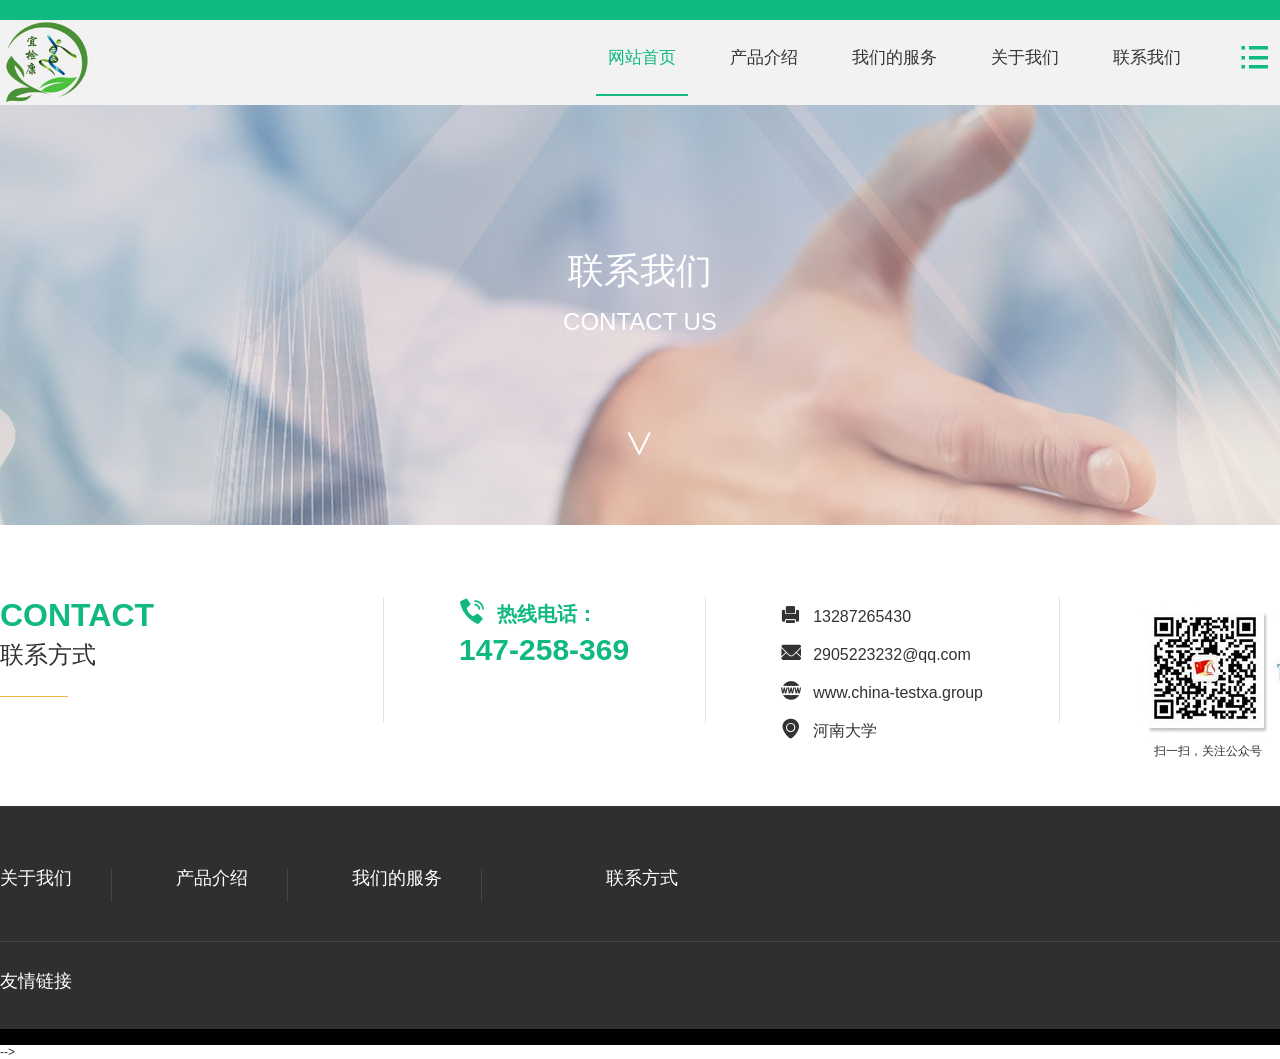
==== lianxi.html @ bf513800 "first" ====
<html>

<head>

    <meta charset="UTF-8">
    <meta http-equiv="X-UA-Compatible" content="IE=edge">
    <meta content="width=device-width, initial-scale=1.0, maximum-scale=1.0, user-scalable=0" name="viewport">
    <meta name="apple-mobile-web-app-capable" content="yes">
    <meta name="apple-mobile-web-app-status-bar-style" content="black">
    <meta name="format-detection" content="telephone=no">
    <meta http-equiv="X-UA-Compatible" content="IE=7">

    <title>联系我们-宜检康检测集团 - 专业的第三方检测机构</title>
    <meta name="description" content="宜检康检测，专业的第三方检测机构，出具带有CMA、CNAS的专业检测报告，全国服务热线：400-151-8029" />
    <meta name="keywords" content="宜检康检测、食品检测、环境检测、化工检测、水质检测、日化品检测、油品检测、第三方检测" />

    <link rel="shortcut icon" href="/Templates/huayans/images/logo-icon.png" type="image/x-icon" />
    <link rel="stylesheet" href="static/css/animate.min.css">
    <link rel="stylesheet" href="static/css/swiper.min.css">
    <link rel="stylesheet" href="static/css/style.css">

    <script src="static/js/jquery.js"></script>
    <script src="static/js/swiper.min.js"></script>

    <!--<script>
var _hmt = _hmt || [];
(function() {
  var hm = document.createElement("script");
  hm.src = "https://hm.baidu.com/hm.js?f113b87faba8641bb6ffbd8a47e437ba";
  var s = document.getElementsByTagName("script")[0]; 
  s.parentNode.insertBefore(hm, s);
})();
</script>-->


</head>

<body>

    <div class="tx-top tx-float">
        <!-- <div class="tx-center">
            <h1 class="fl">欢迎访问宜检康检测集团 - 专业的第三方检测机构!</h1>
            <span class="fr"><a class="tx-qqs">在线咨询</a><a href="/about/?8.html">联系我们</a><a
                    href="/list/?54.html">常见问题</a></span>
        </div> -->
    </div>
    <!-- <div class="tx-search tx-float">
        <div class="tx-center">
            <form class="main fr" method='get' name='product_myformsearch' action='/search.asp'>
                <input class="text" type='text' name='keys' placeholder="请输入关键字..." />
                <input class="submit" type='submit' value="" />
            </form>
            <h3 class="tel fr"><i></i>400-151-8029</h3>
        </div>
    </div> -->

    <div class="tx-head tx-float">
        <div class="tx-center">
            <a class="tx-head-logo fl">
                <img src="static/images/logo.png" alt="宜检康检测集团 - 专业的第三方检测机构">
            </a>
            <!-- <span class="tx-head-logos fl">
                <img src="static/picture/logo-i1.png" alt="MA">
                <img src="static/picture/logo-i2.png" alt="CNAS">
            </span> -->
            <div class="tx-head-navs fr"><i></i></div>
            <ul class="tx-head-nav fr">
                <li class="active"><a href="index.html" title="网站首页">网站首页</a></li>

                <li><a href="chanpin.html">产品介绍</a>

                </li>

                <li><a href="fuwu.html">我们的服务</a>
                    <ul class="sub-menu">

                        <li><a href="/list/?59_1.html">性能测试</a></li>

                        <li><a href="/list/?60_1.html">环境可靠性</a></li>

                        <li><a href="/list/?61_1.html">有毒有害</a></li>

                        <li><a href="/list/?62_1.html">技术服务</a></li>

                        <li><a href="/list/?9_1.html">化学分析</a></li>

                    </ul>
                </li>

                <li><a href="about.html">关于我们</a>
                    <ul class="sub-menu">

                        <li><a href="/about/?63.html">宜检康介绍</a></li>

                        <li><a href="/list/?3_1.html">荣誉资质</a></li>

                        <li><a href="/list/?66_1.html">仪器设备</a></li>

                    </ul>
                </li>



                <li><a href="lianxi.html">联系我们</a>
                    <ul class="sub-menu">

                    </ul>
                </li>

            </ul>

        </div>
    </div>

    <script>
        $('.tx-head-navs').click(function () {
            var dis = $('.tx-navbox').css('display');
            if (dis == "none") {
                $('.tx-navbox').show();
            } else {
                $('.tx-navbox').hide();
            }
        });
    </script>


    <div class="tx-banners contact tx-float">
        <div class="tx-banners-text tx-float">
            <h3>联系我们</h3>
            <h4>CONTACT US</h4>
            <i>></i>
            <span class="position" style="display: none;"> >><a href="/about/?8.html">联系我们</a></span>
        </div>
    </div>

    <ul class="tx-navs navs4 tx-float">
        <!-- <li><a href="/about/?8.html" title="联系我们">联系我们</a></li>
        <li><a href="/list/?67.html" title="荣誉资质">诚聘英才</a></li>
        <li><a href="/about/?8.html/#forms" title="仪器设备">在线留言</a></li>
        <li><a href="/about/?64.html" title="服务网络">服务网络</a></li> -->
    </ul>

    <div class="tx-mains tx-float">

        <div class="tx-contacts tx-float">
            <div class="tx-center">
                <div class="tx-titles fl">
                    <h4>CONTACT</h4>
                    <h3>联系方式</h3>
                    <i></i>
                </div>
                <div class="main ewm fr">
                    <img src="static/picture/2020923151227_13784.jpg" alt="扫一扫，关注公众号">
                    <h6>扫一扫，关注公众号</h6>
                </div>
                <div class="main fr">
                    <p><i>&#xe600;</i>13287265430</p>
                    <p><i>&#xe664;</i>2905223232@qq.com</p>
                    <p><i>&#xe629;</i>www.china-testxa.group</p>
                    <p><i>&#xe62a;</i>河南大学</p>
                </div>
                <div class="main fr">
                    <h4><i>&#xe668;</i>热线电话：</h4>
                    <h3>147-258-369</h3>

                </div>
            </div>

        </div>
        <!-- <div class="tx-center">
            <div class="tx-contacts-map tx-float">
                <div id="map"></div>
            </div>
        </div> -->

    </div>

    <!-- <script type="text/javascript" src="static/js/a559aeb8725f4f459803f22abab99269.js"></script> -->
    <!-- <script type="text/javascript">
        //创建和初始化地图函数：
        function initMap() {
            createMap();//创建地图
            setMapEvent();//设置地图事件
            addMapControl();//向地图添加控件
            addMapOverlay();//向地图添加覆盖物
        }
        function createMap() {
            map = new BMap.Map("map");
            map.centerAndZoom(new BMap.Point(108.892187, 34.203269), 19);
        }
        function setMapEvent() {
            map.enableKeyboard();
            map.enableDragging();
            map.enableDoubleClickZoom()
        }
        function addClickHandler(target, window) {
            target.addEventListener("click", function () {
                target.openInfoWindow(window);
            });
        }
        function addMapOverlay() {
            var markers = [
                { content: "西安市高新区丈八一路汇鑫IBC", title: "宜检康检测集团", imageOffset: { width: 0, height: 3 }, position: { lat: 34.203549, lng: 108.891918 } }
            ];
            for (var index = 0; index < markers.length; index++) {
                var point = new BMap.Point(markers[index].position.lng, markers[index].position.lat);
                var marker = new BMap.Marker(point, {
                    icon: new BMap.Icon("http://api.map.baidu.com/lbsapi/createmap/images/icon.png", new BMap.Size(20, 25), {
                        imageOffset: new BMap.Size(markers[index].imageOffset.width, markers[index].imageOffset.height)
                    })
                });
                var label = new BMap.Label(markers[index].title, { offset: new BMap.Size(25, 5) });
                var opts = {
                    width: 200,
                    title: markers[index].title,
                    enableMessage: false
                };
                var infoWindow = new BMap.InfoWindow(markers[index].content, opts);
                marker.setLabel(label);
                addClickHandler(marker, infoWindow);
                map.addOverlay(marker);
            };
        }
        //向地图添加控件
        function addMapControl() {
            var scaleControl = new BMap.ScaleControl({ anchor: BMAP_ANCHOR_BOTTOM_LEFT });
            scaleControl.setUnit(BMAP_UNIT_IMPERIAL);
            map.addControl(scaleControl);
            var navControl = new BMap.NavigationControl({ anchor: BMAP_ANCHOR_TOP_LEFT, type: BMAP_NAVIGATION_CONTROL_LARGE });
            map.addControl(navControl);
            var overviewControl = new BMap.OverviewMapControl({ anchor: BMAP_ANCHOR_BOTTOM_RIGHT, isOpen: true });
            map.addControl(overviewControl);
        }
        var map;
        initMap();
    </script> -->


    <script type="text/javascript" src="static/js/aspcms_statistics.js"></script>
    <!-- <div class="tx-forms tx-float" id="forms">
        <div class="tx-center">
            <h3 class="title fl">宜检康检测,您的专属第三方检测机构!</h3>
            <form class="main fr" action="/gbook/save.asp?action=add" method="post">
                <input name="Contact" type="text" placeholder="您的姓名..." />
                <input name="ContactWay" type="text" placeholder="您的联系方式..." />
                <input name="FaqTitle" type="text" placeholder="您要检测的项目..." />
                <textarea style="display: none;" name="Content">内容</textarea>
                <input type="submit" value="提 交" />
            </form>
        </div>
    </div> -->

    <div class="tx-footer tx-float">
        <div class="tx-center">
            <div class="tx-footer-main tx-float">
                <span class="navs fl">
                    <h3>关于我们</h3>

                </span>
                <span class="navs fl">
                    <h3>产品介绍</h3>

                </span>
                <span class="navs fl">
                    <h3>我们的服务</h3>
                </span>
                <span class="contact fl">
                    <h3>联系方式</h3>
                </span>
                <!-- <span class="ewm fr">
                        <img src="static/picture/wx.jpg" alt="扫一扫，关注公众号">
                        <p>扫一扫，关注公众号</p>
                    </span> -->
                <span class="friend tx-float">
                    <h3>友情链接</h3>

                    <!-- <a href="http://www.woyaoce.cn/" target="_blank">我要测</a>
    
                        <a href="http://www.china-test.group" target="_blank">宜检康检测集团</a> -->

                </span>
            </div>
        </div>
    </div>
    <div class="tx-footer-down tx-float">
        <!-- <div class="tx-center">
                Copyright © 2018-2020 宜检康检测集团有限责任公司 版权所有      <a href="https://beian.miit.gov.cn/"
                    target="_blank">陕ICP备20012333号-2</a>      技术支持：<a href="https://www.iqishun.com/"
                    target="_blank">祈舜网络</a>
            </div> -->
    </div>




    <!-- <ul class="tx-boxsa">
        <li>
            <a class="tx-qqs" title="在线客服">
                <i><b></b></i>
                <h3>在线客服</h3>
            </a>
        </li>
        <li class="tel">
            <a href="tel:400-151-8029" title="电话咨询" target="_blank">
                <i><b></b></i>
                <h3>电话咨询</h3>
                <span>400-151-8029</span>
            </a>
        </li>
        <!--<li class="wx">
            <a title="微信公众号">
                <i><b></b></i>
                <h3>微信公众号</h3>
                <span><img src="static/picture/wx.jpg" alt="扫一扫，关注公众号"></span>
            </a>
        </li>-->
    </ul> -->

    <script type="text/javascript">
        $(window).scroll(function () {
            var h_num = $(window).scrollTop();
            if (h_num > 60) {
                $('.tx-head').addClass('fixer');
            } else {
                $('.tx-head').removeClass('fixer');
            }
        });
        $('.tx-head-search i').click(function () {
            var dis = $('.tx-head-search .main').hasClass('active');
            if (dis) {
                $('.tx-head-search .main').removeClass('active');
            } else {
                $('.tx-head-search .main').addClass('active');
            }
        });
        $('.tx-head-navs').click(function () {
            var dis = $('.tx-nav-box').css('display');
            if (dis == 'none') {
                $('.tx-nav-box').show();
                $('.tx-head-nav').addClass('active');
            } else {
                $('.tx-nav-box').hide();
                $('.tx-head-nav').removeClass('active');
            }
        });
    </script>

    <script type="text/javascript">
        function shareTo(types) {
            var title, imageUrl, url, description, keywords;
            title = document.title;
            imageUrl = document.images[0].src;
            if (typeof imageUrl == 'undefined') {
                imageUrl = 'http://' + window.location.host + '/uploads/20201207/38d8b54e8012b641c1b6bef4488488df.png'
            } else {
                imageUrl = imageUrl
            }
            url = document.location.href;

            if (types == 'sina') {
                window.open('http://service.weibo.com/share/share.php?url=' + url + '&sharesource=weibo&title=' + title + '&pic=' + imageUrl + '&appkey=2706825840')
            }
            if (types == 'qq') {
                window.open('http://connect.qq.com/widget/shareqq/index.html?url=' + url + '&sharesource=qzone&title=' + title + '&pics=' + imageUrl + '&summary=' + description + '&desc=' + keywords)
            }
            if (types == 'qzone') {
                window.open('https://sns.qzone.qq.com/cgi-bin/qzshare/cgi_qzshare_onekey?url=' + url + '&sharesource=qzone&title=' + title + '&pics=' + imageUrl + '&summary=' + description)
            }
            if (types == 'wechat') {
                window.open('https://zixuephp.net/inc/qrcode_img.php?url=' + url)
            }

        }
    </script>

    <script src="static/js/wow.min.js"></script>
    <script>
        if (!(/msie [6|7|8|9]/i.test(navigator.userAgent))) {
            new WOW().init();
        };
    </script>
    <script>
        var tit2 = $('.tx-banners .position a:last-child').text();
        var tit3 = $('.tx-banners .position a:first-child').text();
        $('.tx-head-nav > li').each(function () {
            var tit1 = $(this).children('a').text();
            if (tit1 == tit3) {
                $(this).addClass('active').siblings().removeClass('active');
            }
        });
        $('.tx-navs li').each(function () {
            var tit4 = $(this).children('a').text();
            if (tit4 == tit2) {
                $(this).addClass('active');
            }
        });

        $('.tx-page a').each(function () {
            var tits = $(this).text();
            if (tits == '首页' || tits == '尾页') {
                $(this).remove();
            } else if (tits == "上一页") {
                $(this).text('<').addClass('onleft');
            } else if (tits == "下一页") {
                $(this).text('>').addClass('onright');
            }
        })
    </script>


    <script>
        $('.tx-qqs').attr('target', '_blank');
        $('.tx-qqs').click(function () {
            window.open("http://pdt.zoosnet.net/LR/Chatpre.aspx?id=PDT90306907&lng=cn");
        });
    </script>

    <script src='static/js/tj.js'></script>
</body>

</html>
---- static/css/style.css ----
﻿@charset "utf-8";

body {
	margin: 0 auto;
	font-size: 12px;
	color: #333;
	font-family: "Microsoft yahei", Arial, Helvetica, sans-serif;
	line-height: normal;
}

html,
body,
div,
dl,
dt,
dd,
ul,
ol,
li,
h1,
h2,
h3,
h4,
h5,
h6,
pre,
code,
form,
fieldset,
legend,
input,
button,
textarea,
p,
blockquote,
th,
td {
	padding: 0;
	margin: 0;
}

h4,
h5,
h6 {
	font-weight: normal;
}

ul,
li {
	list-style: none;
}

li {
	float: left;
}

* {
	margin: 0px;
	padding: 0px;
	-webkit-box-sizing: border-box;
	-moz-box-sizing: border-box;
	box-sizing: border-box;
	transition: 0.5s;
	-moz-transition: 0.5s;
	-webkit-transition: 0.5s;
	-o-transition: 0.5s;
}

::before,
::after {
	transition: 0.5s;
	-moz-transition: 0.5s;
	-webkit-transition: 0.5s;
	-o-transition: 0.5s;
}

h3,
b,
em,
h4,
i {
	transition: 0s;
	-moz-transition: 0s;
	-webkit-transition: 0s;
	-o-transition: 0s;
}

img {
	border: 0px;
	max-width: 100%;
	height: auto !important;
}

a {
	color: #333;
	text-decoration: none;
}

dd,
dl,
dt,
em,
h1,
h2,
h3,
h4,
h5,
i {
	font-weight: normal;
	font-style: normal
}

i,
em {
	font-style: normal;
}

a:hover {
	color: #10b981;
	text-decoration: none;
}

a:active {
	text-decoration: none
}

a:focus {
	outline: none;
}

.clear {
	clear: both;
}

.fl {
	float: left;
}

.fr {
	float: right;
}

.aligncenter {
	clear: both;
	display: block;
	margin: 0 auto 1.75em;
}

.alignleft {
	float: left;
	margin: 0.375em 1.75em 1.75em 0;
}

.alignright {
	float: right;
	margin: 0.375em 0 1.75em 1.75em;
}

blockquote.alignleft {
	margin: 0.3157894737em 1.4736842105em 1.473684211em 0;
}

blockquote.alignright {
	margin: 0.3157894737em 0 1.473684211em 1.4736842105em;
}

blockquote.aligncenter {
	margin-bottom: 1.473684211em;
}

.tx-float {
	float: left;
	width: 100%;
}

.tx-center {
	margin: 0 auto;
	max-width: 1280px;
	clear: both;
}

body {
	min-width: 1260px;
}

html,
body {
	width: 100%;
	height: 100%;
}

.swiper-container {
	width: 100%;
}

.swiper-slide,
.swiper-wrapper {
	height: auto;
}

.swiper-slide img {
	width: 100% !important;
	height: 100% !important;
}

.tx-qqs,
.tx-boxx {
	cursor: pointer;
}

.tx-padding {
	padding: 66px 0 50px;
}

.tx-padding100 {
	padding: 72px 0;
}

h3 {
	transition: 0s;
	-moz-transition: 0s;
	-webkit-transition: 0s;
	-o-transition: 0s;
}

@font-face {
	font-family: 'iconfont';
	/* project id 2211658 */
	src: url('../fonts/font_2211658_87bj2wth93k.eot');
	src: url('../fonts/font_2211658_87bj2wth93k.eot') format('embedded-opentype'),
		url('../fonts/font_2211658_87bj2wth93k.woff2') format('woff2'),
		url('../fonts/font_2211658_87bj2wth93k.woff') format('woff'),
		url('../fonts/font_2211658_87bj2wth93k.ttf') format('truetype'),
		url('../fonts/font_2211658_87bj2wth93k.svg#iconfont') format('svg');
}

/* @font-face{
	font-family: 'iconfont';
	src:url('../fonts/iconfont.ttf') format('truetype');
} */
i {
	font-family: "iconfont";
}

.tx-top {
	background: #10b981;
	color: #bbb;
	line-height: 18px;
	padding: 10px 0;
}

.tx-top h1 {
	font-size: 14px;
}

.tx-top a {
	display: inline-block;
	font-size: 14px;
	padding: 0 15px;
	color: #bbb;
	border-right: 1px solid #888;
	line-height: 14px;
	margin-top: 2px;
}

.tx-top a:last-child {
	border: none;
	padding-right: 0;
}

.tx-top a:hover {
	color: #fff;
}

.tx-search {
	background: #f0f0f0;
	padding: 8px 0;
}

.tx-search .tel {
	line-height: 25px;
	font-size: 18px;
	color: #10b981;
	margin-right: 18px;
}

.tx-search .tel i {
	font-size: 24px;
	position: relative;
	top: 2px;
	margin-right: 8px;
}

.tx-search .main {
	margin-top: 2px;
}

.tx-search .main .text {
	float: left;
	line-height: 27px;
	height: 27px;
	width: 180px;
	padding: 0 16px;
	border: 1px solid #e2e2e2;
	border-top-left-radius: 99px;
	border-bottom-left-radius: 99px;
}

.tx-search .main .submit {
	float: left;
	line-height: 27px;
	height: 26px;
	width: 32px;
	padding: 0 30px 0 10px;
	background: #10b981;
	color: #fff;
	font-family: 'iconfont';
	border: none;
	border-top-right-radius: 99px;
	border-bottom-right-radius: 99px;
}

.tx-head {
	position: relative;
	top: 0;
	left: 0;
	z-index: 888;
	background: #f2f2f2;
}

.tx-head .tx-center {
	position: relative;
}

.tx-head.fixer {
	background: #f2f2f2;
	box-shadow: 0 0 6px #ccc;
}

.tx-head-logo {
	position: relative;
	margin-top: 0;
	z-index: 10;
}

.tx-head-logo:before {
	content: '';
	position: absolute;
	top: 0;
	left: 0;
	width: 100%;
	height: 100%;
	background: #10b981;
	opacity: 0.1;
	z-index: -1;
}

.tx-head-logo img {
	height: 85px !important;
}

.tx-head-logos {
	margin-left: 30px;
	margin-top: -35px;
}

.tx-head-logos img {
	margin: 0 6px;
	height: 26px !important;
}

.tx-head-navs {
	width: 52px;
	line-height: 76px;
	text-align: center;
	color: #10b981;
	font-size: 30px;
	cursor: pointer;
	margin-left: 20px;
}

.tx-navbox {
	display: none;
	position: absolute;
	z-index: 888;
	top: 76px;
	right: 0;
	border-top: 1px solid #e2e2e2;
	width: 100%;
}

.tx-navbox-right {
	width: 18%;
}

.tx-navbox-right>li {
	width: 100%;
	border-bottom: 1px solid #3e62d9;
}

.tx-navbox-right>li>a {
	display: block;
	font-size: 16px;
	line-height: 52px;
	text-align: right;
	background: #10b981;
	padding: 0 35px;
	color: #fff;
}

.tx-navbox-right>li>a>i:last-child {
	font-size: 22px;
	margin-left: 30px;
}

.tx-navbox-right>li>a>i:first-child {
	float: left;
	font-size: 12px;
	opacity: 0.5;
}

.tx-navbox-right>li>a:hover,
.tx-navbox-right>li.active>a {
	color: #10b981;
	background: #fff;
}

.tx-navbox-right .main {
	display: none;
	position: absolute;
	top: 0;
	left: 0;
	width: 82%;
	height: 100%;
	background: #fff;
	padding: 40px;
	box-shadow: 0 0 6px #eee;
}

.tx-navbox-right .main .img {
	width: 25%;
	text-align: center;
}

.tx-navbox-right .main .img li {
	margin-top: 10px;
}

.tx-navbox-right .main .img li:first-child {
	margin-top: 0;
}

.tx-navbox-right .main .img img {
	width: 100%;
	height: 120px !important;
}

.tx-navbox-right .main .img h3 {
	font-size: 14px;
	line-height: 30px;
}

.tx-navbox-right .main .text {
	float: right;
	width: 75%;
	padding-left: 40px;
}

.tx-navbox-right .main .text li {
	width: 33.33%;
	font-size: 16px;
	text-align: center;
	border-left: 1px solid #e2e2e2;
	line-height: 18px;
	margin: 20px 0;
	padding: 0 20px;
	height: 18px;
	overflow: hidden;
}

.tx-navbox-right .main .text li:nth-child(3n-2) {
	border-left: 0;
}

.tx-navbox-right li:hover .main {
	display: block;
}

.tx-head-nav>li {
	position: relative;
}

.tx-head-nav>li>a {
	position: relative;
	display: block;
	padding: 0 12px;
	line-height: 76px;
	font-size: 17px;
	margin: 0 15px;
}

.tx-head-nav>li>a:before {
	content: '';
	position: absolute;
	left: 0;
	bottom: 0;
	width: 0%;
	height: 2px;
	background: #10b981;
}

.tx-head-nav>li.active>a:before,
.tx-head-nav>li:hover>a:before {
	width: 100%;
}

.tx-head-nav>li.active>a,
.tx-head-nav>li:hover>a {
	color: #10b981;
}

.tx-head-nav .sub-menu {
	display: none;
	position: absolute;
	top: 100%;
	left: 0;
	width: 100%;
	z-index: 10;
}

.tx-head-nav .sub-menu:before {
	content: '';
	position: absolute;
	top: 0;
	left: 0;
	z-index: -1;
	width: 100%;
	height: 100%;
	background: #000;
	opacity: 0.5;
}

.tx-head-nav>li:hover>.sub-menu {
	/* display: block; */
	display: none;
}

.tx-head-nav .sub-menu>li {
	width: 100%;
}

.tx-head-nav .sub-menu>li>a {
	display: none;
	color: #fff;
	font-size: 14px;
	line-height: 42px;
	text-align: center;
	padding: 0 15px;
}

.tx-head-nav .sub-menu>li>a:hover {
	background: #10b981;
}


.tx-nav-box {
	display: none;
	position: absolute;
	background: #fff;
	top: 88px;
	left: 0;
	width: 100%;
	z-index: 887;
	padding: 40px 0;
	min-width: 1280px;
}

.tx-nav-box .main>li {
	width: 14.28%;
}

.tx-nav-box .main>li>a {
	font-size: 18px;
}

.tx-nav-box .main>li>a:hover {
	color: #10b981;
}

.tx-nav-box .main .sub-menu {
	margin-top: 20px;
	width: 100%;
}

.tx-nav-box .main .sub-menu>li {
	line-height: 36px;
	clear: both;
	width: 100%;
}

.tx-nav-box .main .sub-menu>li>a {
	font-size: 14px;
	color: #888;
}

.tx-nav-box .main .sub-menu>li>a:hover {
	color: #edba4d;
}

.tx-nav-box .down {
	margin-top: 20px;
	border-top: 1px solid #e2e2e2;
	padding-top: 20px;
}

.wxjuzhong1 {
	margin-left: 100px !important;
}

.wxjuzhong {
	margin-left: 80px !important;
}

.tx-banner .swiper-slide {
	position: relative;
	width: 100%;
	height: 720px;
	overflow: hidden;
}

.tx-banner .swiper-slide video {
	position: relative;
	z-index: 20;
	width: 100%;
}

.tx-banner .swiper-slide .text {
	position: absolute;
	z-index: 99;
	color: #fff;
	top: 46%;
	left: 50%;
	transform: translate(-50%, -50%);
	-webkit-transform: translate(-50%, -50%);
	-ms-transform: translate(-50%, -50%);
	width: 1260px;
}

.tx-banner .swiper-slide .text h4 {
	font-size: 22px;
	letter-spacing: 2;
}

.tx-banner .swiper-slide .text h3 {
	font-size: 46px;
	font-weight: bold;
	letter-spacing: 2;
	margin: 30px 0 65px;
}

.tx-banner .swiper-slide .text em {
	display: inline-block;
	background: #10b981;
	line-height: 50px;
	font-size: 16px;
	padding: 0 30px;
	border-radius: 99px;
}

.tx-banner .swiper-slide .text a {
	position: relative;
	display: inline-block;
	padding: 0 50px;
	line-height: 48px;
	border: 1px solid #fff;
	font-size: 17px;
	color: #fff;
}

.tx-banner .swiper-slide .text a:before {
	content: '';
	position: absolute;
	top: 0;
	left: 0;
	width: 0%;
	height: 100%;
	background: #10b981;
	z-index: -1;
}

.tx-banner .swiper-slide .text a:hover:before {
	width: 100%;
}

.tx-banner .swiper-slide .text a:hover {
	border-color: #10b981;
}

.tx-banner-text {
	position: absolute;
	top: 0;
	left: 0;
	bottom: 0;
	right: 0;
	margin: auto;
	height: 382px;
	max-width: 1660px;
	padding: 0 15px;
}

.tx-banner-text a {
	display: inline-block;
	width: 200px;
	line-height: 52px;
	border: 1px solid #10b981;
	text-align: center;
	font-size: 18px;
	color: #10b981;
	margin-top: 110px;
}

.tx-banner .swiper-pagination {
	max-width: 1660px;
	margin: 0 auto;
	bottom: 146px;
	text-align: right;
	right: 0;
	padding-right: 60px;
	padding-bottom: 22px;
}

.tx-banner .swiper-pagination:before {
	content: '';
	position: absolute;
	right: 0;
	bottom: 0;
	width: 338px;
	height: 1px;
	background: #fff;
	opacity: 0.5;
}

.tx-banner .swiper-pagination-bullet {
	font-size: 24px;
	font-weight: bold;
	color: #fff;
	opacity: 1;
	width: auto;
	height: auto;
	background: none;
	margin: 0 19px !important;
}

.tx-banner .swiper-pagination-bullet-active {
	font-size: 40px;
	color: #edba4d;
}

.tx-banner .button {
	position: absolute;
	height: 52px;
	bottom: 163px;
	left: 0;
	right: 0;
	margin: 0 auto;
	max-width: 1660px;
	width: 100%;
}

.tx-banner .swiper-button-next:after,
.tx-banner .swiper-button-prev:after {
	display: none;
}

.tx-banner .swiper-button-prev {
	left: auto;
	right: 300px;
}

.tx-banner .swiper-button-next {
	transform: rotate(180deg);
	-webkit-transform: rotate(180deg);
}

.tx-banner .swiper-button i {
	font-size: 30px;
	color: #fff;
}

.tx-banner .swiper-button:hover i {
	color: #edba4d;
}

.tx-gonggao {
	position: relative;
	z-index: 20;
	margin-top: -56px;
	padding: 10px 0;
}

.tx-gonggao:before {
	content: '';
	position: absolute;
	top: 0;
	left: 0;
	width: 100%;
	height: 100%;
	background: #fff;
	opacity: 0.7;
	z-index: -1;
}

.tx-gonggao-main {
	position: relative;
	width: 100%;
}

.tx-gonggao-main i {
	position: absolute;
	left: 0;
	top: 0;
	font-size: 24px;
	color: #10b981;
	line-height: 36px;
}

.tx-gonggao-main .swiper-container {
	float: left;
	width: 100%;
	height: 36px;
	overflow: hidden;
	padding: 0 40px;
}

.tx-gonggao-main .swiper-slide {
	line-height: 36px;
}

.tx-gonggao-main .swiper-slide a {
	float: left;
	width: 70%;
	font-size: 15px;
	line-height: 36px;
	height: 36px;
	overflow: hidden;
	margin-right: 5%;
}

.tx-gonggao-main .swiper-slide span {
	float: left;
	width: 25%;
	font-size: 14px;
	color: #888;
	text-align: right;
}

.tx-mainnav {
	padding: 42px 0;
	background: #f6f6f6;
}

.tx-mainnav-main li {
	width: 20%;
	text-align: center;
}

.tx-mainnav-main li span {
	position: relative;
	display: inline-block;
	width: 170px;
	height: 170px;
	border: 8px solid #10b981;
	border-radius: 50%;
	z-index: 10;
}

.tx-mainnav-main li span:before {
	content: '';
	position: absolute;
	left: -8px;
	bottom: -8px;
	width: 170px;
	height: 85px;
	background: #f6f6f6;
	z-index: -1;
}

.tx-mainnav-main li:nth-child(2) span {
	transform: rotate(45deg);
	-webkit-transform: rotate(45deg);
}

.tx-mainnav-main li:nth-child(3) span {
	transform: rotate(90deg);
	-webkit-transform: rotate(90deg);
}

.tx-mainnav-main li:nth-child(4) span {
	transform: rotate(135deg);
	-webkit-transform: rotate(135deg);
}

.tx-mainnav-main li:nth-child(5) span:before {
	bottom: auto;
	top: -8px;
}

.tx-mainnav-main li i {
	display: inline-block;
	width: 140px;
	height: 140px;
	border: 2px solid #10b981;
	background: #fff;
	border-radius: 50%;
	line-height: 140px;
	font-size: 58px;
	color: #10b981;
	margin-top: 7px;
}

.tx-mainnav-main li:nth-child(2) i {
	transform: rotate(-45deg);
}

.tx-mainnav-main li:nth-child(3) i {
	transform: rotate(-90deg);
}

.tx-mainnav-main li:nth-child(4) i {
	transform: rotate(-135deg);
}

.tx-mainnav-main li h3 {
	position: relative;
	z-index: 20;
	font-size: 18px;
	margin-top: 20px;
}

.tx-mainnav-main li:hover span {
	transform: rotate(360deg);
	-webkit-transform: rotate(360deg);
}

.tx-mainnav-main li:hover:nth-child(2) span {
	transform: rotate(405deg);
	-webkit-transform: rotate(405deg);
}

.tx-mainnav-main li:hover:nth-child(3) span {
	transform: rotate(90deg);
	-webkit-transform: rotate(450deg);
}

.tx-mainnav-main li:hover:nth-child(4) span {
	transform: rotate(495deg);
	-webkit-transform: rotate(495deg);
}

.tx-title {
	text-align: center;
	margin-bottom: 40px;
	position: relative;
	z-index: 10;
}

.tx-title h3 {
	font-size: 32px;
	line-height: 32px;
}

.tx-title h4 {
	font-size: 46px;
	color: #000;
	position: relative;
	z-index: -1;
	margin-top: -52px;
	opacity: 0.06;
	font-weight: bold;
}

.tx-title i {
	display: inline-block;
	width: 90px;
	height: 2px;
	background: #edba4d;
	margin-top: 15px;
}

.tx-boxsa {
	position: fixed;
	right: 10px;
	top: 50%;
	z-index: 999;
	margin-top: -170px;
}

.tx-boxsa li {
	position: relative;
	clear: both;
	text-align: center;
	margin-bottom: 15px;
	cursor: pointer;
}

.tx-boxsa li i {
	position: relative;
	display: inline-block;
	width: 60px;
	height: 60px;
	color: #fff;
	line-height: 60px;
	font-size: 28px;
	border-radius: 50%;
	overflow: hidden;
}

.tx-boxsa li i:before {
	content: '';
	position: absolute;
	top: 0;
	left: 0;
	width: 100%;
	height: 100%;
	background: #fa7a19;
	z-index: -1;
	opacity: 0.7;
}

.tx-boxsa li i b {
	position: absolute;
	width: 40px;
	height: 40px;
	border-radius: 50%;
	background: #fa7a19;
	left: 0;
	right: 0;
	top: 0;
	bottom: 0;
	margin: auto;
	z-index: -1;
	animation: scc 2s infinite;
	-webkit-animation: scc 2s infinite;
}

.tx-boxsa li h3 {
	font-size: 13px;
	color: #fa7a19;
	margin-top: 6px;
}

.tx-boxsa li.tel span {
	display: none;
	position: absolute;
	top: 0;
	bottom: 0;
	right: 100%;
	margin: auto 0;
	margin-right: 32px;
	width: 200px;
	height: 42px;
	line-height: 42px;
	background: #edba4d;
	padding: 0 20px;
	border-radius: 99px;
	font-size: 22px;
	color: #fff;
}

.tx-boxsa li.tel span:before {
	content: '';
	position: absolute;
	top: 0;
	bottom: 0;
	left: 99.6%;
	margin: auto 0;
	width: 0;
	height: 0;
	border: 8px solid;
	border-color: transparent transparent transparent #edba4d;
}

.tx-boxsa li.tel:hover span {
	display: block;
}

.tx-boxsa li.wx span {
	display: none;
	position: absolute;
	bottom: 0;
	right: 100%;
	margin-right: 32px;
	width: 120px;
	height: 120px;
	background: #edba4d;
	padding: 5px;
	border-radius: 8px;
}

.tx-boxsa li.wx span:before {
	content: '';
	position: absolute;
	bottom: 35px;
	left: 99.6%;
	width: 0;
	height: 0;
	border: 8px solid;
	border-color: transparent transparent transparent #edba4d;
}

.tx-boxsa li.wx:hover span {
	display: block;
}

.tx-product {
	position: relative;
}

.tx-product-nav {
	position: relative;
	z-index: 20;
	margin-bottom: 22px;
	border-bottom: 1px solid #e2e2e2;
	padding-bottom: 18px;
}

.tx-product-nav li {
	width: 10%;
	padding: 0 1px;
}

.tx-product-nav li a {
	float: left;
	width: 100%;
	font-size: 18px;
	line-height: 42px;
	text-align: center;
	background: #fff;
}

.tx-product-nav li.active a,
.tx-product-nav li a:hover {
	background: #10b981;
	color: #fff;
}

.tx-product-nav a.more {
	width: 150px;
	line-height: 42px;
	font-size: 16px;
	text-align: center;
	background: #edba4d;
	color: #333;
	border-radius: 99px;
	color: #fff;
}

.tx-product-main {
	position: relative;
}

.tx-product-main .swiper-slide {
	width: 24.1%;
	margin-left: 1.2%;
}

.tx-product-main .swiper-slide:first-child {
	margin-left: 0;
}

.tx-product-main .swiper-slide .text {
	background: #f6f6f6;
	text-align: center;
	padding: 25px 30px 28px;
}

.tx-product-main .swiper-slide .text h3 {
	font-size: 20px;
	font-weight: bold;
	line-height: 30px;
	height: 30px;
	overflow: hidden;
}

.tx-product-main .swiper-slide .text i {
	display: inline-block;
	width: 62px;
	height: 1px;
	background: #edba4d;
	margin: 12px 0 15px;
}

.tx-product-main .swiper-slide .text em {
	display: block;
	font-size: 15px;
	line-height: 24px;
	height: 48px;
	overflow: hidden;
}

.tx-product-main .swiper-slide .img {
	height: 210px;
	overflow: hidden;
}

.tx-product-main .swiper-slide .img img {
	width: 100%;
	height: 100% !important;
}

.tx-product-main .swiper-slide a:hover .img img {
	transform: scale(1.1);
	-webkit-transform: scale(1.1);
}

.tx-product-main .swiper-slide a:hover .text {
	background: #10b981;
}

.tx-product-main .swiper-slide a:hover .text h3,
.tx-product-main .swiper-slide a:hover .text em {
	color: #fff;
}

.tx-product-main {
	display: none;
}

.tx-product-main.active {
	display: block;
}

.tx-service {
	padding-bottom: 0;
}

.tx-service {
	position: relative;
	background: #f6f6f6;
}

.tx-service-main .swiper-slide {
	z-index: 10;
	cursor: pointer;
}

.tx-service-main .swiper-slide:before {
	content: '';
	position: absolute;
	top: 0;
	left: 0;
	width: 100%;
	height: 100%;
	z-index: -1;
	opacity: 0.12;
	background-size: 100% auto;
	background-repeat: no-repeat;
	background-position: center center;
}

.tx-service-main .swiper-slide:nth-child(6n-5):before {
	background-image: url('../images/product-bg1.jpg');
}

.tx-service-main .swiper-slide:nth-child(6n-4):before {
	background-image: url('../images/product-bg2.jpg');
}

.tx-service-main .swiper-slide:nth-child(6n-3):before {
	background-image: url('../images/product-bg3.jpg');
}

.tx-service-main .swiper-slide:nth-child(6n-2):before {
	background-image: url('../images/product-bg4.jpg');
}

.tx-service-main .swiper-slide:nth-child(6n-1):before {
	background-image: url('../images/product-bg5.jpg');
}

.tx-service-main .swiper-slide:nth-child(6n):before {
	background-image: url('../images/product-bg6.jpg');
}

.tx-service-main .swiper-button {
	height: 100%;
	background: #000;
	top: 0;
	margin-top: 0;
	width: 30px;
	opacity: 0;
}

.tx-service-main .swiper-slide:hover:before {
	opacity: 0.28;
}

.tx-service-main:hover .swiper-button {
	opacity: 0.2;
}

.tx-service-main .swiper-button-next {
	right: 0;
}

.tx-service-main .swiper-button-prev {
	left: 0;
}

.tx-service-main .swiper-button-prev:after,
.tx-service-main .swiper-button-next:after {
	font-size: 18px;
	color: #fff;
}

.tx-service-main {
	background: #10b981;
}

.tx-service-main .main {
	position: relative;
	text-align: center;
	padding: 113px 20px;
	height: 400px;
}

.tx-service-main .main i {
	position: relative;
	display: inline-block;
	width: 110px;
	height: 110px;
	background: #fff;
	border-radius: 50%;
	color: #10b981;
	line-height: 110px;
	font-size: 52px;
	z-index: 10;
}

.tx-service-main .main i:before {
	content: '';
	position: absolute;
	width: 120px;
	height: 120px;
	border-radius: 50%;
	left: -5px;
	top: -5px;
	background: #fff;
	opacity: 0.39;
	z-index: -1;
}

.tx-service-main .main h3 {
	font-size: 18px;
	color: #fff;
	margin-top: 35px;
	line-height: 30px;
}

.tx-service-main .main .more {
	position: relative;
	z-index: 10;
	display: inline-block;
	width: 160px;
	height: 0px;
	opacity: 0;
	overflow: hidden;
	line-height: 46px;
	font-size: 16px;
	color: #fff;
	border: 1px solid #fff;
	border-radius: 3px;
	margin-top: 0px;
}

.tx-service-main .main .more:before {
	content: '';
	position: absolute;
	top: 0;
	left: 0;
	width: 0%;
	height: 100%;
	background: #fff;
	z-index: -1;
}

.tx-service-main .main .more:hover:before {
	width: 100%;
}

.tx-service-main .main:hover {
	padding: 85px 20px;
}

.tx-service-main .main:hover .more {
	height: 46px;
	opacity: 1;
	margin-top: 30px;
}

.tx-service-main .main .more:hover {
	color: #10b981;
}

.tx-advantage-main li {
	position: relative;
	margin-left: 2.66%;
	width: 23%;
	border: 1px solid #e2e2e2;
	padding: 30px;
	z-index: 10;
	height: 236px;
}

.tx-advantage-main li::before {
	content: '';
	position: absolute;
	top: 0;
	left: 0;
	width: 100%;
	height: 0;
	z-index: -1;
	background: url('../images/advantage-bg.jpg');
	background-size: 100% 100%;
}

.tx-advantage-main li:nth-child(1) {
	margin-left: 0;
}

.tx-advantage-main li h3 {
	font-size: 22px;
	line-height: 30px;
	color: #10b981;
	margin-bottom: 10px;
}

.tx-advantage-main li em {
	font-size: 15px;
	line-height: 26px;
	color: #666;
	min-height: 104px;
}

.tx-advantage-main li:hover::before {
	height: 100%;
}

.tx-advantage-main li:hover h3,
.tx-advantage-main li:hover em {
	color: #fff;
}

.tx-advatage-more {
	text-align: center;
}

.tx-advatage-more a {
	display: inline-block;
	line-height: 52px;
	padding: 0 30px;
	border-radius: 3px;
	background: #edba4d;
	font-size: 17px;
	margin-top: 60px;
}

.tx-about {
	background: #f6f6f6;
	padding-bottom: 0;
}

.tx-about-nav {
	width: 80%;
	margin: -20px 10% 50px;
}

.tx-about-nav li {
	width: 25%;
}

.tx-about-nav li:first-child {
	border-left: 1px solid #e2e2e2;
}

.tx-about-nav li a {
	display: block;
	font-size: 18px;
	line-height: 66px;
	text-align: center;
	background: #fff;
	background: #fff;
	border: 1px solid #e2e2e2;
	border-left: 0;
}

.tx-about-nav li a:hover,
.tx-about-nav li.active a {
	background: #10b981;
	color: #fff;
}

.tx-about-main {
	display: none;
}

.tx-about-main.about {
	background: #10b981;
}

.tx-about-main.active {
	display: block;
}

.tx-about-main.about li {
	overflow: hidden;
}

.tx-about-main.about li:hover img {
	transform: scale(1.1);
	-webkit-transform: scale(1.1s);
}

.tx-about-main.about .one {
	width: 31%;
}

.tx-about-main.about .two {
	width: 16.17%;
}

.tx-about-main.about .three {
	position: relative;
	width: 28.18%;
	padding: 63px 50px;
	color: #fff;
	left: 40%;
}

.tx-about-main.about .three h3 {
	font-size: 30px;
}

.tx-about-main.about .three h4 {
	font-size: 14px;
	margin: 10px 0 20px;
}

.tx-about-main.about .three p {
	font-size: 14px;
	line-height: 32px;
	margin-bottom: 10px;
}

.tx-about-main.about .three a {
	display: inline-block;
	width: 160px;
	line-height: 38px;
	border: 1px solid #fff;
	color: #fff;
	font-size: 14px;
	text-align: center;
	margin-top: 70px;
}

.tx-about-main.about .three a:hover {
	background: #fff;
	color: #10b981;
}

.tx-about-main.about .four {
	width: 24.65%;
}

.tx-about-main.about img {
	float: left;
}

.tx-about-main.honor {
	margin-top: -20px;
}

.tx-about-main.honor li {
	width: 25%;
	padding: 20px 20px 0;
}

.tx-about-main.honor li .img {
	position: relative;
	height: 225px;
	overflow: hidden;
	padding: 12px;
	z-index: 10;
	text-align: center;
}

.tx-about-main.honor li .img:before {
	content: '';
	position: absolute;
	width: 100%;
	height: 100%;
	z-index: -1;
	top: 0;
	left: 0;
	background: url('../images/service-bg.jpg') center center;
	background-size: 100% auto;
	opacity: 0.2;
}

.tx-about-main.honor li .img img {
	height: 100% !important;
}

.tx-about-main.honor li h3 {
	font-size: 16px;
	line-height: 50px;
	height: 50px;
	overflow: hidden;
	text-align: center;
	background: #fff;
}

.tx-about-main.map {
	text-align: center;
	background: #f6f6f6;
	margin-top: -20px;
}

.tx-about-main.map li {
	width: 14.28%;
	padding: 20px 8px 0;
}

.tx-about-main.map li .img {
	height: 225px;
	overflow: hidden;
	z-index: 10;
	text-align: center;
}

.tx-about-main.map li .img img {
	width: 100%;
	height: 100%;
}

.tx-about-main.map li h3 {
	font-size: 16px;
	line-height: 50px;
	height: 50px;
	overflow: hidden;
	text-align: center;
	background: #fff;
}


.tx-flow .hr {
	position: relative;
	height: 1px;
	border-bottom: 1px dashed #a1a1a1;
	margin-top: -10px;
	z-index: -1;
}

.tx-flow .hr:before {
	content: '';
	position: absolute;
	top: -5px;
	left: 0;
	width: 10px;
	height: 10px;
	border-radius: 50%;
	background: #a1a1a1;
}

.tx-flow .hr:after {
	content: '';
	position: absolute;
	top: -5px;
	right: 0;
	width: 10px;
	height: 10px;
	border-radius: 50%;
	background: #a1a1a1;
}

.tx-flow-main {
	position: relative;
	margin-top: 54px;
}

.tx-flow-main li {
	width: 16.66%;
	padding: 0 20px;
	text-align: center;
	cursor: pointer;
}

.tx-flow-main li .text {
	background: #f6f6f6;
	border: 1px solid #e2e2e2;
	padding-bottom: 20px;
}

.tx-flow-main li .text i {
	position: relative;
	top: 0;
	display: inline-block;
	width: 108px;
	height: 108px;
	line-height: 91px;
	background: #fff;
	border: 8px solid #10b981;
	border-radius: 50%;
	margin-top: -54px;
	font-size: 50px;
	color: #10b981;
}

.tx-flow-main li .text i:before {
	content: '';
	position: absolute;
	left: 0;
	right: 0;
	margin: 0 auto;
	top: 100%;
	margin-top: 6px;
	width: 0;
	height: 0;
	border-width: 22px 12px 0px 12px;
	border-style: solid;
	border-color: #10b981 transparent transparent transparent;
}

.tx-flow-main li .text h3 {
	font-size: 18px;
	font-weight: bold;
	margin-top: 38px;
}

.tx-flow-main li b {
	position: relative;
	z-index: 20;
	display: inline-block;
	width: 20px;
	height: 20px;
	line-height: 20px;
	font-weight: normal;
	text-align: center;
	background: #888;
	border-radius: 50%;
	color: #fff;
	margin-top: 70px;
}

.tx-flow-main li b:before {
	content: '';
	position: absolute;
	width: 24px;
	height: 24px;
	left: -2px;
	top: -2px;
	background: #888;
	opacity: 0.55;
	border-radius: 50%;
	z-index: -1;
}

.tx-flow-main li:hover .text i {
	top: -20px;
}

.tx-flow-main li:hover b {
	background: #edba4d;
}

.tx-flow-main li:hover b:before {
	background: #edba4d;
}

.tx-forms {
	background-image: linear-gradient(to bottom, rgb(15, 165, 107), rgb(90, 217, 90));
	padding: 10px 0;
}

.tx-forms .title {
	font-size: 22px;
	line-height: 41px;
	color: #fff;
}

.tx-forms .main {
	width: 65%;
}

.tx-forms .main input {
	float: left;
	width: 26%;
	line-height: 41px;
	height: 41px;
	border-radius: 4px;
	border: none;
	background: #fff;
	padding: 0 15px;
	margin-left: 1%;
	font-size: 14px;
}

.tx-forms .main input[type="submit"] {
	width: 18%;
	background: #edba4d;
	cursor: pointer;
}

.tx-forms .main input[type="submit"]:hover {
	opacity: 0.8;
}

.tx-footer {
	background: #2f2f2f;
	padding: 60px 0 30px;
}

.tx-footer-main .navs {
	position: relative;
	padding: 0 40px 0 64px;
}

.tx-footer-main .navs:before {
	content: '';
	position: absolute;
	right: 0;
	top: 7%;
	width: 1px;
	height: 86%;
	background: #fff;
	opacity: 0.1;
}

.tx-footer-main .navs:nth-child(1) {
	padding-left: 0;
}

.tx-footer-main span h3 {
	font-size: 18px;
	color: #fff;
	margin-bottom: 15px;
}

.tx-footer-main span a,
.tx-footer-main span p {
	color: #fff;
	opacity: 0.6;
	font-size: 14px;
	line-height: 36px;
	margin-right: 35px;
}

.tx-footer-main span a:hover {
	opacity: 1;
}

.tx-footer-main .contact {
	padding-left: 124px;
}

.tx-footer-main .contact h4 {
	font-size: 24px;
	color: #fff;
	margin-bottom: 8px;
}

.tx-footer-main .ewm {
	text-align: center;
	padding: 35px 35px 0 0;
}

.tx-footer-main .ewm p {
	margin-right: 0;
}

.tx-footer-main .friend {
	position: relative;
	margin-top: 36px;
	padding-top: 22px;
}

.tx-footer-main .friend:before {
	content: '';
	position: absolute;
	top: 0;
	left: 0;
	width: 100%;
	height: 1px;
	background: #fff;
	opacity: 0.1;
}

.tx-footer-main .friend h3,
.tx-footer-main .friend a {
	float: left;
	margin-bottom: 0;
	line-height: 36px;
	margin-right: 25px;
}

.tx-footer-down {
	line-height: 25px;
	color: #8b8b8b;
	text-align: center;
	padding: 8px 0;
	font-size: 14px;
	background: #000;
}

.tx-footer-down a {
	color: #8b8b8b;
}

.tx-footer-down a:hover {
	color: #fff;
}

.tx-banners {
	position: relative;
	height: 420px;
}

.tx-banners.about {
	background: url('../images/DM_20230416193514_005.jpg') top center no-repeat;
	background-attachment: fixed;
}

.tx-banners.product {
	background: url('../images/DM_20230416193514_007.jpg') top center no-repeat;
	background-attachment: fixed;
}

.tx-banners.contact {
	background: url('../images/ban-contact.jpg') top center no-repeat;
	background-attachment: fixed;
}

.tx-banners.join {
	background: url('../images/ban-join.jpg') top center no-repeat;
	background-attachment: fixed;
}

.tx-banners.service {
	background: url('../images/DM_20230416193514_006.jpg') top center no-repeat;
	background-attachment: fixed;
}

.tx-banners.news {
	background: url('../images/ban-news.jpg') top center no-repeat;
	background-attachment: fixed;
}

.tx-banners-text {
	position: absolute;
	top: 88px;
	bottom: 0;
	left: 0;
	margin: auto 0;
	height: 225px;
	text-align: center;
	color: #fff;
}

.tx-banners-text h3 {
	font-size: 36px;
}

.tx-banners-text h4 {
	font-size: 24px;
	margin-top: 12px;
}

.tx-banners-text i {
	position: relative;
	top: 0;
	display: inline-block;
	font-size: 48px;
	transform: rotate(90deg);
	-webkit-transform: rotate(90deg);
	font-family: "宋体";
	margin-top: 80px;
	animation: top 1s infinite;
	-webkit-animation: top 1s infinite;
}

.tx-navs li {
	width: 25%;
}

.tx-navs.aboutsssss li {
	width: 33.33%;
}

.tx-navs.navs10 li {
	width: 10%;
}

.tx-navs.navs5 li {
	width: 20%;
}

.tx-navs li a {
	position: relative;
	display: block;
	font-size: 16px;
	color: #fff;
	line-height: 58px;
	background: #10b981;
	text-align: center;
	z-index: 10;
}

.tx-navs li a:before {
	content: '';
	position: absolute;
	top: 0;
	left: 0;
	width: 1px;
	height: 100%;
	background: #fff;
	opacity: 0.12;
	z-index: -1;
}

.tx-navs li:hover a:before,
.tx-navs li.active a:before {
	width: 100%;
	opacity: 0.5;
}

.tx-titles {
	margin-bottom: 30px;
	text-align: center;
}

.tx-titles h4 {
	font-size: 32px;
	color: #10b981;
	font-weight: bold;
}

.tx-titles h3 {
	font-size: 24px;
	margin: 5px 0 25px;
}

.tx-titles i {
	display: inline-block;
	width: 68px;
	height: 1px;
	background: #edba4d;
}

.tx-abouts1-left {
	width: 100%;
	padding-top: 50px;
}

.tx-abouts1-left .swiper-container {
	padding-bottom: 54px;
}

.tx-abouts1-left .swiper-pagination {
	bottom: 0;
}

.tx-abouts1-left .swiper-pagination-bullet-active {
	background: #10b981 !important;
}

.tx-abouts1-left .swiper-slide h3 {
	font-size: 16px;
	line-height: 50px;
	background: #f5f5f5;
	text-align: center;
	padding: 0 15px;
	height: 50px;
	overflow: hidden;
}

.tx-abouts1-left .swiper-slide {
	cursor: pointer;
}

.tx-abouts1-left .swiper-slide:hover h3 {
	background: #10b981;
	color: #fff;
}

.tx-abouts1-left .swiper-pagination span {
	width: 10px;
	height: 10px;
	background: #bfbfbf;
	opacity: 1;
	margin: 0 10px !important;
}

.tx-abouts1-right {
	width: 100%;
}

.tx-abouts1-right p {
	font-size: 16px;
	line-height: 36px;
	text-indent: 2em;
	margin-bottom: 10px;
}

.tx-abouts2 {
	background: #f6f6f6;
}

.tx-abouts2-nav li {
	width: 155px;
	height: 155px;
	overflow: hidden;
	transform: rotate(45deg);
	-webkit-transform: rotate(45deg);
	cursor: pointer;
	margin-left: -43px;
}

.tx-abouts2-nav li:first-child {
	margin-left: 0;
}

.tx-abouts2-nav li:nth-child(2n) {
	margin-top: 110px;
}

.tx-abouts2-nav li .main {
	position: absolute;
	top: -38px;
	left: -38px;
	width: 225px;
	height: 225px;
	background-position: center center;
	background-repeat: no-repeat;
	transform: rotate(-45deg);
	-webkit-transform: rotate(-45deg);
}

.tx-abouts2-nav li .main:before {
	content: '';
	position: absolute;
	width: 100%;
	height: 100%;
	background: #10b981;
	opacity: 0.4;
}

.tx-abouts2-nav li .main h3 {
	position: absolute;
	font-size: 20px;
	color: #fff;
	line-height: 28px;
	font-weight: bold;
	top: 50%;
	left: 50%;
	transform: translate(-50%, -50%);
	-webkit-transform: translate(-50%, -50%);
	text-align: center;
}

.tx-abouts2-nav li:hover .main:before,
.tx-abouts2-nav li.active .main:before {
	opacity: 0.8;
}

.tx-abouts2-nav li:nth-child(1) .main {
	background-image: url('../images/abouts2-img1.jpg');
}

.tx-abouts2-nav li:nth-child(2) .main {
	background-image: url('../images/abouts2-img2.jpg');
}

.tx-abouts2-nav li:nth-child(3) .main {
	background-image: url('../images/abouts2-img3.jpg');
}

.tx-abouts2-nav li:nth-child(4) .main {
	background-image: url('../images/abouts2-img4.jpg');
}

.tx-abouts2-nav li:nth-child(5) .main {
	background-image: url('../images/abouts2-img5.jpg');
}

.tx-abouts2-nav li:nth-child(6) .main {
	background-image: url('../images/abouts2-img6.jpg');
}

.tx-abouts2-nav li:nth-child(7) .main {
	background-image: url('../images/abouts2-img7.jpg');
}

.tx-abouts2-nav li:nth-child(8) .main {
	background-image: url('../images/abouts2-img8.jpg');
}

.tx-abouts2-nav li:nth-child(9) .main {
	background-image: url('../images/abouts2-img9.jpg');
}

.tx-abouts2-nav li:nth-child(10) .main {
	background-image: url('../images/abouts2-img10.jpg');
}

.tx-abouts2-nav li:nth-child(11) .main {
	background-image: url('../images/abouts2-img11.jpg');
}

.tx-abouts2-main {
	position: relative;
	display: none;
	background: #fff;
	border: 1px solid #e2e2e2;
	border-radius: 8px;
	font-size: 16px;
	line-height: 28px;
	padding: 30px 90px;
	margin-top: 110px;
}

.tx-abouts2-main.active {
	display: block;
}

.tx-abouts2-main:before {
	content: '';
	position: absolute;
	top: -25px;
	left: 50%;
	margin-left: -17px;
	width: 0;
	height: 0;
	border-left: 17px solid transparent;
	border-right: 17px solid transparent;
	border-bottom: 25px solid #fff;
}

.tx-abouts3 {
	position: relative;
	z-index: 20;
}

.tx-abouts3:before {
	content: '';
	position: absolute;
	top: 0;
	left: 0;
	width: 100%;
	height: 100%;
	z-index: -1;
	background: url('../images/chen-bg.jpg') center center no-repeat;
	opacity: 0.15;
}

.tx-abouts3-main li {
	position: relative;
	z-index: 10;
	width: 23.5%;
	margin-left: 2%;
	border: 1px solid #e2e2e2;
	text-align: center;
	padding: 35px 40px;
	margin-bottom: 20px;
	cursor: pointer;
}

.tx-abouts3-main li:nth-child(4n-3) {
	margin-left: 0;
}

.tx-abouts3-main li:before {
	content: '';
	position: absolute;
	z-index: -1;
	top: 0;
	left: 0;
	width: 100%;
	height: 100%;
	background: #fff;
	opacity: 0.4;
}

.tx-abouts3-main li h3 {
	font-size: 20px;
	font-weight: bold;
}

.tx-abouts3-main li em {
	display: block;
	font-size: 15px;
	line-height: 25px;
	margin-top: 10px;
}

.tx-abouts3-main li:hover:before {
	background: #10b981;
	opacity: 1;
}

.tx-abouts3-main li:hover h3,
.tx-abouts3-main li:hover em {
	color: #fff;
}

.tx-honorl-main li {
	width: 23.5%;
	margin-left: 2%;
	border: 1px solid #e2e2e2;
	padding: 12px;
	cursor: pointer;
	margin-bottom: 30px;
}

.tx-honorl-main li:nth-child(4n-3) {
	margin-left: 0;
}

.tx-honorl-main li .img {
	position: relative;
	height: 190px;
	overflow: hidden;
	background: #f6f6f6;
}

.tx-honorl-main li .img img {
	position: absolute;
	top: 0;
	left: 0;
	right: 0;
	margin: 0 auto;
	height: 100% !important;
}

.tx-honorl-main li h3 {
	font-size: 16px;
	line-height: 35px;
	height: 35px;
	overflow: hidden;
	text-align: center;
	margin-top: 15px;
}

.tx-honorl-main li .boxs {
	display: none;
	position: fixed;
	left: 0;
	top: 0;
	width: 100%;
	height: 100%;
	z-index: 9999;
}

.tx-honorl-main li .boxs:before {
	content: '';
	position: absolute;
	width: 100%;
	height: 100%;
	background: #000;
	opacity: 0.6;
	z-index: -1;
}

.tx-honorl-main li .boxs img {
	position: absolute;
	top: 0;
	left: 0;
	right: 0;
	bottom: 0;
	margin: auto;
	max-width: 80%;
	max-height: 80%;
	padding: 15px;
	background: #fff;
}

.tx-honorl-main li .boxs i {
	position: absolute;
	right: 50px;
	top: 50px;
	z-index: 10;
	font-size: 30px;
	color: #fff;
	cursor: pointer;
}


.tx-equipmentl-main li {
	width: 23.5%;
	margin-left: 2%;
	padding: 12px;
	cursor: pointer;
	margin-bottom: 20px;
	background: #f6f6f6;
}

.tx-equipmentl-main li:nth-child(4n-3) {
	margin-left: 0;
}

.tx-equipmentl-main li .img {
	position: relative;
	height: 220px;
	overflow: hidden;
	background: #f6f6f6;
}

.tx-equipmentl-main li .img img {
	width: 100%;
	height: 100% !important;
}

.tx-equipmentl-main li h3 {
	font-size: 16px;
	line-height: 30px;
	height: 30px;
	overflow: hidden;
	text-align: center;
	margin-top: 12px;
}

.tx-equipmentl-main li:hover {
	background: #10b981;
}

.tx-equipmentl-main li:hover h3 {
	color: #fff;
}

.tx-equipmentl-main li:hover .img img {
	transform: scale(1.1);
	-webkit-transform: scale(1.1);
}

.tx-network-main #container {
	width: 100%;
	height: 780px;
	margin-top: -120px;
}

.tx-productl-main li {
	width: 23.5%;
	margin-left: 2%;
	margin-bottom: 40px;
}

.tx-productl-main li:nth-child(4n-3) {
	margin-left: 0;
}

.tx-productl-main li .text {
	padding: 28px 22px 20px;
	background: #f6f6f6;
}

.tx-productl-main li .text h3 {
	font-size: 18px;
	font-weight: bold;
	line-height: 19px;
	padding-left: 18px;
	border-left: 3px solid #10b981;
	height: 19px;
	overflow: hidden;
	margin-bottom: 15px;
}

.tx-productl-main li .text em {
	display: block;
	font-size: 14px;
	line-height: 24px;
	height: 72px;
	overflow: hidden;
	color: #888;
}

.tx-productl-main li .img {
	height: 200px;
	overflow: hidden;
}

.tx-productl-main li .img img {
	width: 100%;
	height: 100% !important;
}

.tx-productl-main li:hover .img img {
	transform: scale(1.1);
	-webkit-transform: scale(1.1);
}

.tx-productl-main li:hover .text {
	background: #10b981;
}

.tx-productl-main li:hover .text h3 {
	color: #fff;
	border-color: #ffff;
}

.tx-productl-main li:hover .text em {
	color: #fff;
}

.tx-mains.product {
	background: #f6f6f6;
}

.tx-newsc-left {
	width: 65%;
	padding-top: 20px;
}

.tx-newsc-left.product {
	border: 1px solid #e2e2e2;
	width: 100%;
	padding: 60px 70px;
	background: #fff;
}

.tx-newsc-left .title {
	border-bottom: 1px solid #e2e2e2;
	padding-bottom: 30px;
	margin-bottom: 36px;
}

.tx-newsc-left .title h3 {
	font-size: 26px;
	font-weight: bold;
	margin-bottom: 20px;
}

.tx-newsc-left .title em {
	display: inline-block;
	font-size: 14px;
	color: #666;
	margin-right: 30px;
}

.tx-newsc-left .title em i {
	display: inline-block;
	margin-right: 8px;
	font-size: 16px;
	color: #10b981;
	position: relative;
	top: 2px;
}

.tx-newsc-left .title em .bshare-custom {
	display: inline-block;
}

.tx-newsc-left .downs {
	margin-top: 45px;
	border-top: 1px solid #e2e2e2;
	padding-top: 30px;
	font-size: 16px;
}

.tx-newsc-left .downs span {
	width: 50%;
}

.tx-newsc-left .downs span.fl {
	padding-right: 20px;
}

.tx-newsc-left .downs span.fr {
	padding-left: 20px;
	text-align: right;
}

.tx-newsc-left .downs a {
	font-size: 16px;
}

.tx-newsc-right {
	width: 29%;
	padding: 30px;
	background: #f6f6f6;
}

.tx-newsc-right .titles {
	font-size: 20px;
	font-weight: bold;
	border-left: 5px solid #10b981;
	line-height: 20px;
	padding-left: 20px;
	margin-bottom: 20px;
}

.tx-newsc-right .mains .swiper-container {
	padding-bottom: 30px;
}

.tx-newsc-right .mains .swiper-pagination {
	bottom: 0;
}

.tx-newsc-right .mains .swiper-pagination-bullet-active {
	background: #10b981;
}

.tx-newsc-right .mains .swiper-slide {
	background: #fff;
	border: 1px solid #e2e2e2;
}

.tx-newsc-right .mains .img {
	position: relative;
	height: 188px;
	overflow: hidden;
}

.tx-newsc-right .mains .img img {
	position: absolute;
	left: 0;
	top: 0;
	bottom: 0;
	margin: auto 0;
	width: 100%;
}

.tx-newsc-right .mains .text {
	padding: 0 30px 20px;
}

.tx-newsc-right .mains h3 {
	font-size: 15px;
	height: 60px;
	line-height: 60px;
	overflow: hidden;
	border-bottom: 1px solid #e2e2e2;
}

.tx-newsc-right .mains em {
	color: #999;
	display: block;
	margin-top: 12px;
	line-height: 20px;
	height: 20px;
	overflow: hidden;
}

.tx-newsc-right .navs {
	margin-bottom: 15px;
	position: relative;
	z-index: 20;
	margin-top: 25px;
}

.tx-newsc-right .navs li {
	position: relative;
	width: 50%;
	background: #fff;
	border: 1px solid #e2e2e2;
}

.tx-newsc-right .navs li a {
	display: block;
	font-size: 16px;
	text-align: center;
	line-height: 38px;
}

.tx-newsc-right .navs li:before {
	content: '';
	position: absolute;
	z-index: -1;
	opacity: 0;
	top: 0;
	left: 0;
	right: 0;
	margin: 0 auto;
	width: 0;
	height: 0;
	border-width: 6px;
	border-style: solid;
	border-color: #10b981 transparent transparent;
}

.tx-newsc-right .navs li.active:before {
	opacity: 1;
	top: 100%;
}

.tx-newsc-right .navs li.active {
	background: #10b981;
	border-color: #10b981;
}

.tx-newsc-right .navs li.active a {
	color: #fff;
}

.tx-newsc-right .mainss {
	display: none;
}

.tx-newsc-right .mainss.active {
	display: block;
}

.tx-newsc-right .mainss li {
	margin-top: 10px;
	width: 100%;
}

.tx-newsc-right .mainss li h3 {
	width: 70%;
	position: relative;
	font-size: 15px;
	line-height: 32px;
	height: 32px;
	overflow: hidden;
	padding: 0 20px;
}

.tx-newsc-right .mainss li h3 i {
	position: absolute;
	left: 0;
	top: 13px;
	width: 6px;
	height: 6px;
	background: #10b981;
	border-radius: 50%;
}

.tx-newsc-right .mainss li em {
	width: 30%;
	color: #999;
	text-align: right;
	line-height: 32px;
	color: #999;
}

.tx-contentss img {
	position: relative;
	margin: 15px 0;
}

.tx-contentss p {
	font-size: 16px;
	line-height: 2;
	margin-bottom: 12px;
	text-indent: 2em;
}

.tx-contentss h3 {
	font-size: 18px;
	font-weight: bold;
	color: #10b981;
	margin: 20px 0;
}

.tx-contentss h3:nth-child(1) {
	margin-top: 0;
}

.tx-contentss table {
	border: 1px solid #e2e2e2;
	border-collapse: collapse;
	width: 100%;
	text-align: center;
}

.tx-contentss table td {
	border: 1px solid #e2e2e2;
	line-height: 46px;
}

.tx-contentss table tr:first-child {
	background: #10b981;
	color: #fff;
}

.tx-contentss table p {
	text-indent: 0;
	margin-bottom: 0
}

.tx-page {
	text-align: center;
	margin-top: 38px;
}

.tx-page span,
.tx-page a {
	display: inline-block;
	margin: 0 3px;
	font-size: 16px;
	width: 40px;
	height: 40px;
	line-height: 40px;
	border: 1px solid #e2e2e2;
	border-radius: 3px;
	border-radius: 50%;
}

.tx-page span.nolink {
	display: none;
}

.tx-page span.current {
	background: #10b981;
}

.tx-page span font {
	color: #fff;
}

.tx-page span:first-child {
	display: none;
}

.tx-page span:hover,
.tx-page a:hover {
	border-color: #10b981;
}

.tx-page.abouts4 span,
.tx-page.abouts4 a {
	color: #fff;
}

.tx-page a.onleft {
	margin-right: 30px;
	font-family: '宋体';
}

.tx-page a.onright {
	margin-left: 30px;
	font-family: '宋体';
}

.tx-contacts {
	padding: 72px 0 46px;
}

.tx-contacts .tx-titles {
	text-align: left;
	margin-bottom: 0;
}

.tx-contacts .main {
	position: relative;
	padding-left: 76px;
	margin-left: 76px;
}

.tx-contacts .main:before {
	content: '';
	position: absolute;
	top: 0;
	left: 0px;
	width: 1px;
	height: 126px;
	background: #e2e2e2;
}

.tx-contacts .ewm {
	text-align: center;
}

.tx-contacts .ewm h6 {
	font-size: 12px;
}

.tx-contacts .main p {
	font-size: 16px;
	line-height: 36px;
}

.tx-contacts .main p i {
	margin-right: 12px;
	font-size: 20px;
}

.tx-contacts .main h3 {
	font-size: 30px;
	color: #10b981;
	font-weight: bold;
	margin-bottom: 10px;
}

.tx-contacts .main h4 {
	font-size: 20px;
	font-weight: bold;
	color: #10b981;
	margin-bottom: 5px;
}

.tx-contacts .main h4 i {
	font-size: 26px;
	margin-right: 12px;
}

.tx-contacts-map {
	padding-bottom: 72px;
}

.tx-contacts-map #map {
	width: 100%;
	height: 600px;
}

.tx-contacts-map #map img {
	max-width: none;
}

.tx-joinl-main li {
	padding: 0 22px;
	width: 50%;
	margin-bottom: 40px;
}

.tx-joinl-main li a {
	position: relative;
	float: left;
	width: 100%;
	border: 1px solid #e2e2e2
}

.tx-joinl-main li a:before {
	content: '';
	position: absolute;
	left: 18%;
	top: 0;
	width: 1px;
	height: 100%;
	background: #e2e2e2;
}

.tx-joinl-main li .date {
	width: 18%;
	text-align: center;
	font-size: 14px;
	color: #999;
	padding: 12px 0 20px;
}

.tx-joinl-main li .date b {
	display: block;
	font-size: 36px;
	color: #edba4d;
	font-weight: normal;
}

.tx-joinl-main li .more {
	width: 20%;
	background: #10b981;
	color: #fff;
	font-size: 15px;
	line-height: 30px;
	text-align: center;
	padding: 24px 0 15px;
}

.tx-joinl-main li .title {
	width: 62%;
	padding: 20px 25px;
}

.tx-joinl-main li .title h3 {
	font-size: 17px;
	line-height: 36px;
	height: 36px;
	overflow: hidden;
	margin-bottom: 4px;
}

.tx-joinl-main li .title em {
	font-size: 14px;
	color: #999;
}

.tx-joinl-main li a:hover {
	border-left: 5px solid #10b981;
}

.tx-newsl-top {
	background: #f6f6f6;
	margin-bottom: 20px;
}

.tx-newsl-top .swiper-slide .img {
	width: 50%;
	height: 400px;
	overflow: hidden;
}

.tx-newsl-top .swiper-slide .img img {
	width: 100%;
	height: 100%;
}

.tx-newsl-top .swiper-slide .img:hover img {
	transform: scale(1.1);
	-webkit-transform: scale(1.1);
}

.tx-newsl-top .swiper-slide .text {
	width: 50%;
	padding: 50px;
}

.tx-newsl-top .swiper-slide .text h3 {
	font-size: 22px;
	line-height: 38px;
	height: 38px;
	overflow: hidden;
}

.tx-newsl-top .swiper-slide .text h4 {
	position: relative;
	font-size: 14px;
	color: #888;
	line-height: 40px;
	overflow: hidden;
}

.tx-newsl-top .swiper-slide .text h4:before {
	content: '';
	position: absolute;
	width: 100%;
	height: 1px;
	background: #e2e2e2;
	left: 58px;
	top: 0;
	bottom: 0;
	margin: auto 0;
}

.tx-newsl-top .swiper-slide .text em {
	display: block;
	line-height: 30px;
	height: 120px;
	overflow: hidden;
	font-size: 14px;
	color: #888;
}

.tx-newsl-top .swiper-slide .text i {
	display: inline-block;
	padding: 0 35px;
	line-height: 42px;
	background: #10b981;
	color: #fff;
	font-size: 14px;
	margin-top: 60px;
}

.tx-newsl-top .swiper-pagination {
	width: auto;
	left: auto;
	right: 90px;
	bottom: 60px;
}

.tx-newsl-top .swiper-pagination .swiper-pagination-bullet {
	width: 10px;
	height: 10px;
	background: #888;
	margin: 0 8px;
}

.tx-newsl-top .swiper-pagination .swiper-pagination-bullet-active {
	background: #10b981;
}

.tx-newsl-main {
	margin-bottom: 30px;
}

.tx-newsl-main li {
	margin-left: 3.6%;
	width: 48.2%;
	margin-top: 36px;
}

.tx-newsl-main li a {
	float: left;
	width: 100%;
	border: 1px solid #e2e2e2;
	padding: 30px 35px;
}

.tx-newsl-main li h3 {
	font-size: 20px;
	line-height: 36px;
	height: 36px;
	overflow: hidden;
	font-weight: bold;
	margin-bottom: 12px;
}

.tx-newsl-main li em {
	display: block;
	font-size: 14px;
	color: #666;
	line-height: 30px;
	height: 90px;
	overflow: hidden;
	margin-bottom: 20px;
}

.tx-newsl-main li h4 {
	font-size: 14px;
	color: #edba4d;
	line-height: 30px;
}

.tx-newsl-main li h4 i {
	font-size: 16px;
	margin-right: 12px;
}

.tx-newsl-main li i.fr {
	font-size: 28px;
	line-height: 30px;
}

.tx-newsl-main li:nth-child(2n-1) {
	margin-left: 0;
}

.tx-newsl-main li:hover {
	background: #10b981;
}

.tx-newsl-main li:hover h3,
.tx-newsl-main li:hover h4,
.tx-newsl-main li:hover em,
.tx-newsl-main li:hover h4,
.tx-newsl-main li:hover i.fr {
	color: #fff;
}


.tx-casel-main li {
	width: 23.5%;
	margin-left: 2%;
	padding: 12px 12px 18px;
	cursor: pointer;
	margin-bottom: 30px;
	background: #f6f6f6;
}

.tx-casel-main li:nth-child(4n-3) {
	margin-left: 0;
}

.tx-casel-main li .img {
	position: relative;
	height: 200px;
	overflow: hidden;
	background: #f6f6f6;
}

.tx-casel-main li .img img {
	width: 100%;
	height: 100% !important;
}

.tx-casel-main li h3 {
	font-size: 16px;
	line-height: 28px;
	height: 28px;
	overflow: hidden;
	text-align: center;
	margin-top: 12px;
}

.tx-casel-main li:hover {
	background: #10b981;
}

.tx-casel-main li:hover h3 {
	color: #fff;
}

.tx-casel-main li:hover .img img {
	transform: scale(1.1);
	-webkit-transform: scale(1.1);
}

.tx-search-main li {
	width: 47%;
	margin-left: 6%;
}

.tx-search-main li:nth-child(2n-1) {
	margin-left: 0;
}

.tx-search-main li a {
	position: relative;
	display: block;
	border-bottom: 1px solid #e2e2e2;
	padding-right: 50px;
	font-size: 16px;
	line-height: 60px;
}

.tx-search-main li a b {
	color: #10b981;
	margin-right: 12px;
}

.tx-search-main li a i {
	position: absolute;
	right: 0;
	top: 0;
	bottom: 0;
	margin: auto 0;
	background: #10b981;
	width: 28px;
	height: 28px;
	line-height: 28px;
	color: #fff;
	text-align: center;
	border-radius: 50%;
}

@keyframes top {
	0% {
		top: 0
	}

	50% {
		top: -20px
	}

	100% {
		top: 0
	}
}

@-webkit-keyframes top {
	0% {
		top: 0
	}

	50% {
		top: -20px
	}

	100% {
		top: 0
	}
}

@keyframes scc {
	0% {
		width: 46px;
		height: 46px;
	}

	50% {
		width: 58px;
		height: 58px;
	}

	100% {
		width: 46px;
		height: 46px;
	}
}

@-webkit-keyframes scc {
	0% {
		width: 46px;
		height: 46px;
	}

	50% {
		width: 58px;
		height: 58px;
	}

	100% {
		width: 46px;
		height: 46px;
	}
}

.tiaotiaojianbian {
	height: 30px;
	z-index: 999;
	width: 100%;
	background-color: #903939;
}

.yidaiduibiaoge {
	width: 1000px;
	height: 1000px;
}

.biaobiaoti {
	height: 20px;
	line-height: 20px;
	margin: auto;
	font-size: 30px;
	color: #3ac361;
	margin-top: 20px;
}
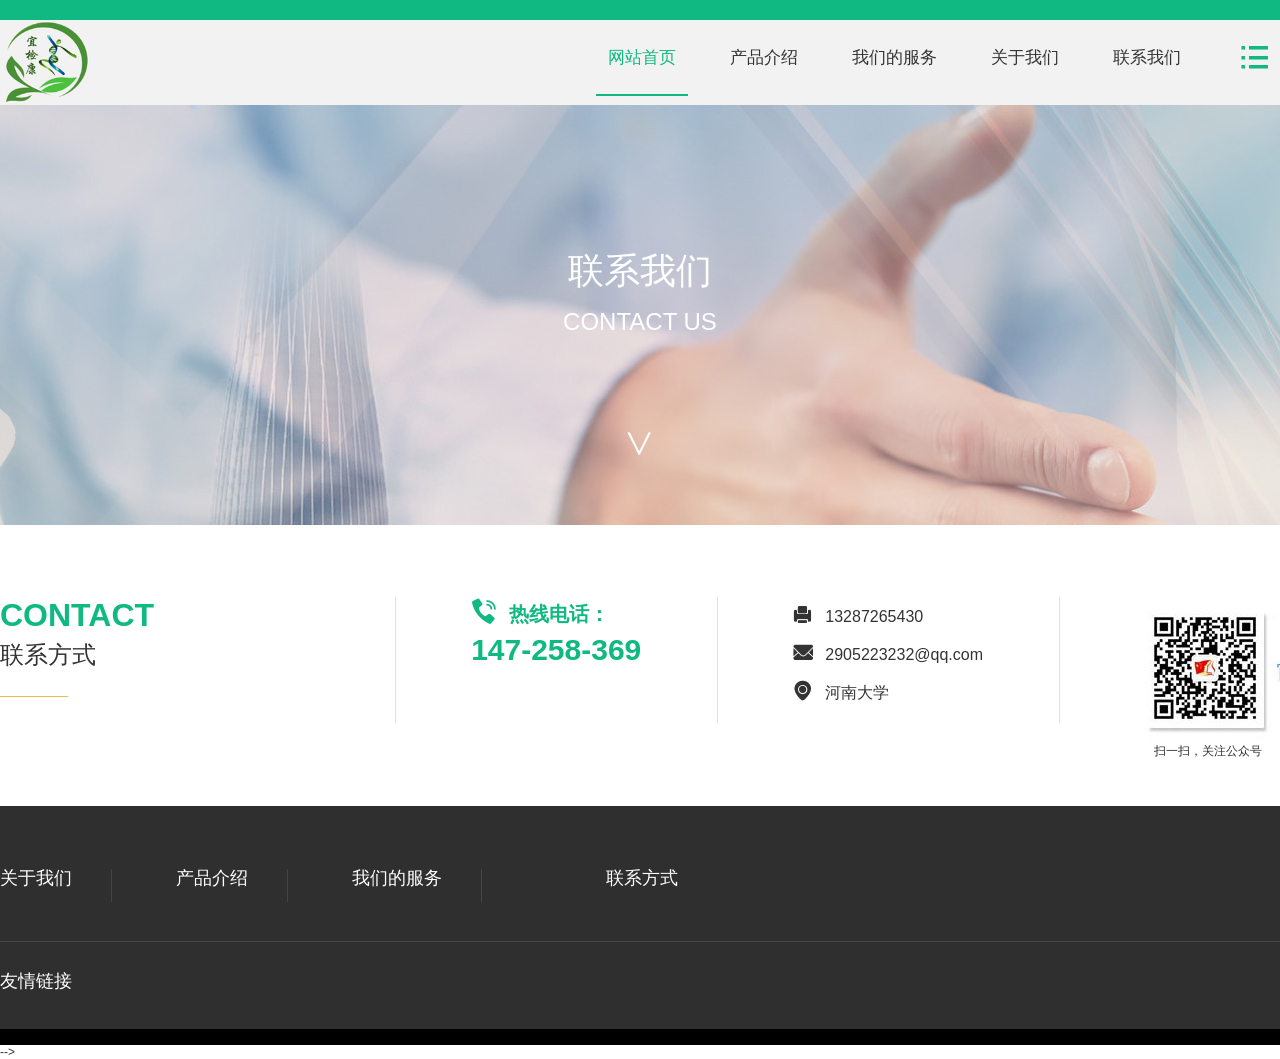
==== commit 99421dde: "Update lianxi.html" ====
--- a/lianxi.html
+++ b/lianxi.html
@@ -156,7 +156,6 @@
                 <div class="main fr">
                     <p><i>&#xe600;</i>13287265430</p>
                     <p><i>&#xe664;</i>2905223232@qq.com</p>
-                    <p><i>&#xe629;</i>www.china-testxa.group</p>
                     <p><i>&#xe62a;</i>河南大学</p>
                 </div>
                 <div class="main fr">
@@ -418,4 +417,4 @@
     <script src='static/js/tj.js'></script>
 </body>
 
-</html>+</html>
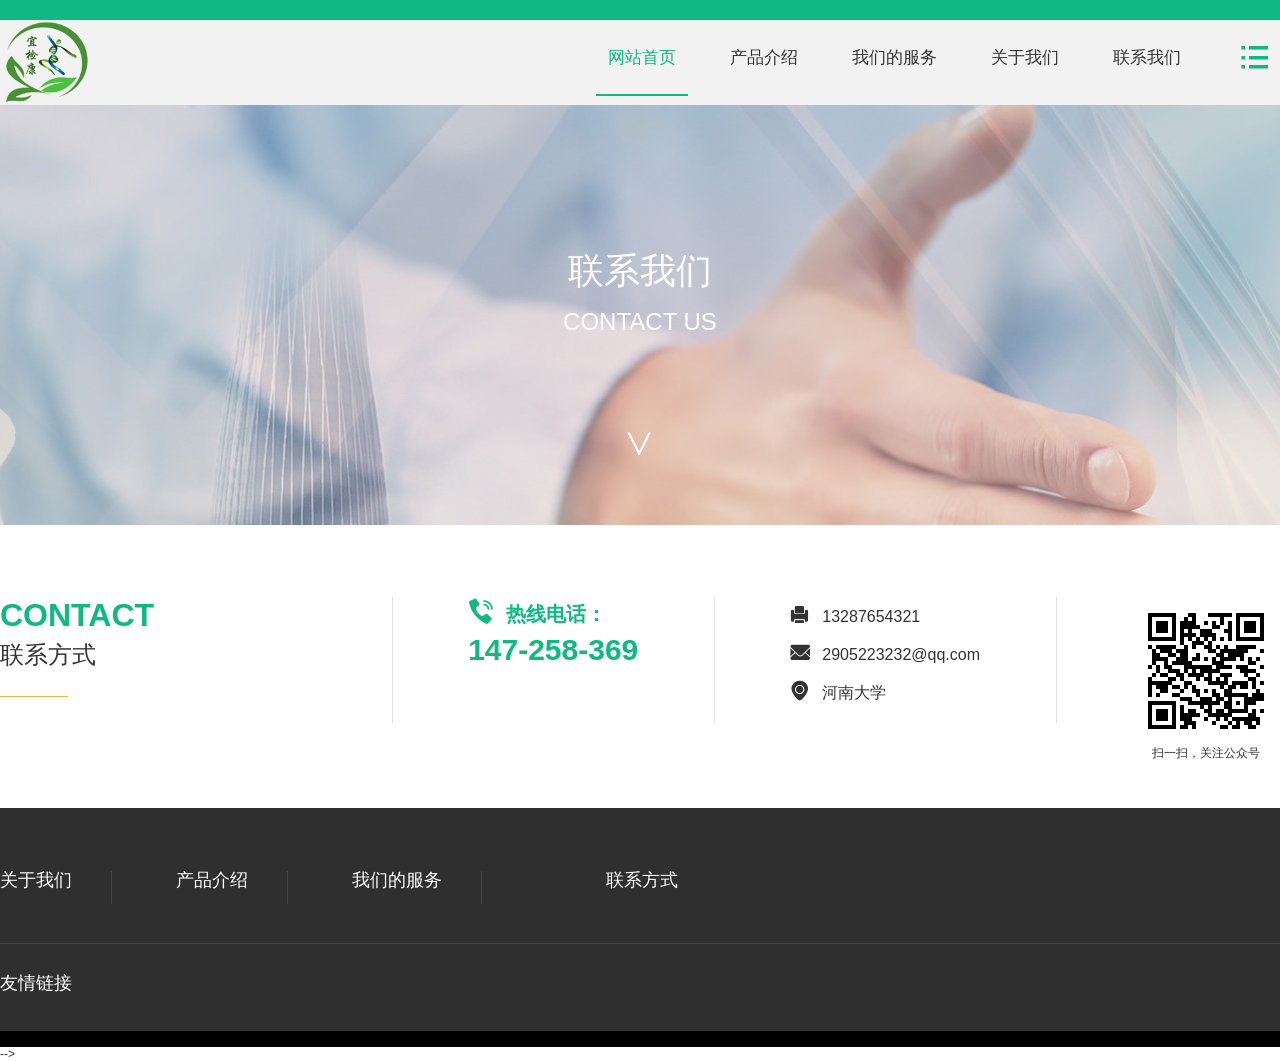
==== commit 9bbcf06a: "fisr" ====
--- a/lianxi.html
+++ b/lianxi.html
@@ -150,11 +150,11 @@
                     <i></i>
                 </div>
                 <div class="main ewm fr">
-                    <img src="static/picture/2020923151227_13784.jpg" alt="扫一扫，关注公众号">
+                    <img src="static/picture/2wm.png" alt="扫一扫，关注公众号">
                     <h6>扫一扫，关注公众号</h6>
                 </div>
                 <div class="main fr">
-                    <p><i>&#xe600;</i>13287265430</p>
+                    <p><i>&#xe600;</i>13287654321</p>
                     <p><i>&#xe664;</i>2905223232@qq.com</p>
                     <p><i>&#xe62a;</i>河南大学</p>
                 </div>
@@ -417,4 +417,4 @@
     <script src='static/js/tj.js'></script>
 </body>
 
-</html>
+</html>
